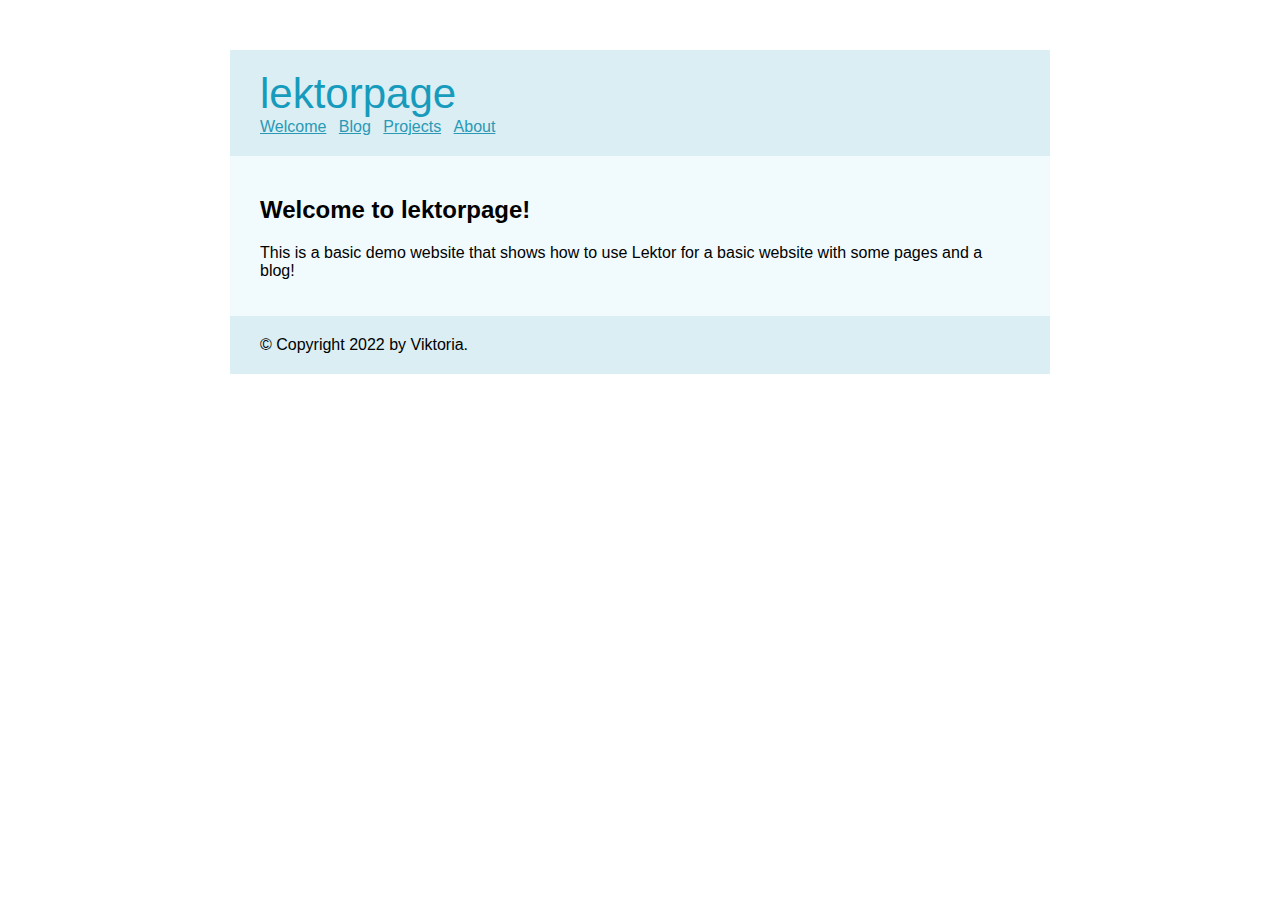
==== index.html @ f8e8ef73 "Synchronized build" ====
<!doctype html>
<meta charset="utf-8">
<link rel="stylesheet" href="static/style.css">
<title>Welcome to lektorpage! — lektorpage</title>
<body>
  <header>
    <h1>lektorpage</h1>
    <nav>
      <ul class="nav navbar-nav">
        <li class="active"><a href="./">Welcome</a></li>
        
          <li><a href="blog/">Blog</a></li>
        
          <li><a href="projects/">Projects</a></li>
        
          <li><a href="about/">About</a></li>
        
      </ul>
    </nav>
  </header>
  <div class="page">
    
  <h2>Welcome to lektorpage!</h2>
  <p>This is a basic demo website that shows how to use Lektor for a basic
website with some pages and a blog!</p>


  </div>
  <footer>
    &copy; Copyright 2022 by Viktoria.
  </footer>
</body>
---- static/style.css ----
body {
    font-family: 'Verdana', sans-serif;
    margin: 50px 25px;
}

a {
    color: #2a99b6;
}

a:hover {
    color: #33bbdf;
}

header, footer, div.page {
    width: 760px;
    margin: 0 auto;
    background: #daeef3;
    padding: 20px 30px;
}

header h1 {
    color: #169bbd;
    margin: 0;
    font-weight: normal;
    font-size: 42px;
}

header nav ul {
    list-style: none;
    margin: 0;
    padding: 0;
}

header nav ul li {
    display: inline;
    margin: 0 8px 0 0;
    padding: 0;
}

div.page {
    background: #f1fbfe;
}
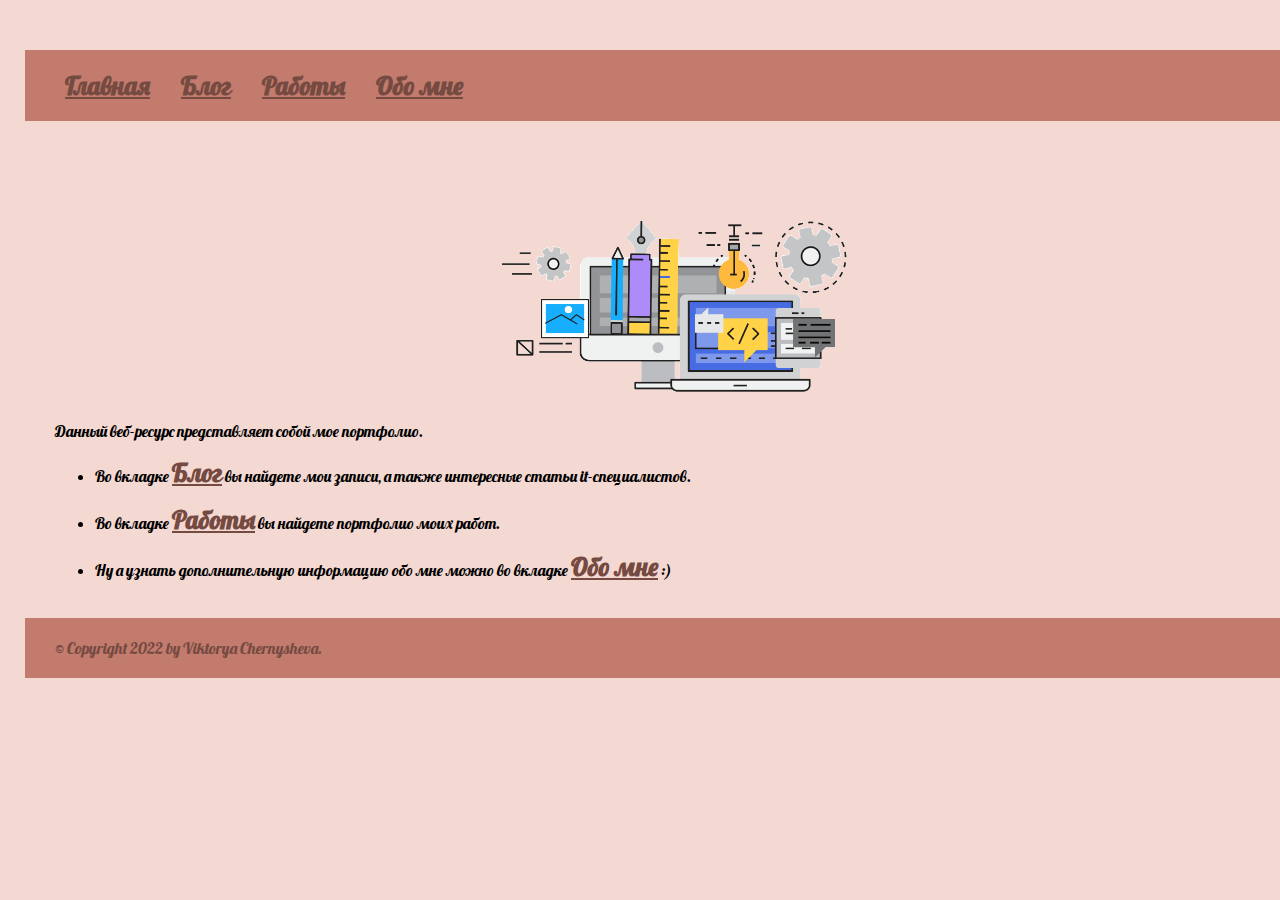
==== commit 67ab34ce: "Synchronized build" ====
--- a/index.html
+++ b/index.html
@@ -1,32 +1,64 @@
 <!doctype html>
 <meta charset="utf-8">
+<meta name="viewport" content="width=device-width, initial scale=1">
+<link href="https://cdn.jsdelivr.net/npm/bootstrap@5.0.0-beta3/dist/css/bootstrap.min.css" rel="stylesheet" integrity="sha384-eOJMYsd53ii+scO/bJGFsiCZc+5NDVN2yr8+0RDqr0Ql0h+rP48ckxlpbzKgwra6" crossorigin="anonymous"><link rel="stylesheet" href="static/style.css">
+<link rel="icon" href="">
 <link rel="stylesheet" href="static/style.css">
-<title>Welcome to lektorpage! — lektorpage</title>
+<link rel="preconnect" href="https://fonts.googleapis.com">
+<link rel="preconnect" href="https://fonts.gstatic.com" crossorigin>
+<link href="https://fonts.googleapis.com/css2?family=Lobster&display=swap" rel="stylesheet">
+<title> — Tupichok</title>
+
 <body>
+
   <header>
-    <h1>lektorpage</h1>
-    <nav>
-      <ul class="nav navbar-nav">
-        <li class="active"><a href="./">Welcome</a></li>
-        
-          <li><a href="blog/">Blog</a></li>
-        
-          <li><a href="projects/">Projects</a></li>
-        
-          <li><a href="about/">About</a></li>
-        
-      </ul>
+
+    <nav class="navbar navbar-expand-lg navbar-light">
+      <div class="container-fluid">
+        <div class="collapse navbar-collapse" id="navbarSupportedContent">
+          <ul class="navbar-nav me-auto mb-2 mb-lg-0 top-menu">
+            <li class="nav-item">
+              <a class="nav-link" href="./">Главная</a>
+            </li>
+            <li class="nav-item">
+              <a class="nav-link" href="blog/">Блог</a>
+            </li>
+            <li class="nav-item">
+              <a class="nav-link" href="projects/">Работы</a>
+            </li>
+            <li class="nav-item">
+              <a class="nav-link" href="about/">Обо мне</a>
+            </li>
+          </ul>
+        </div>
+      </div>
     </nav>
+
+    <script src="https://cdn.jsdelivr.net/npm/bootstrap@5.0.0-beta3/dist/js/bootstrap.bundle.min.js" integrity="sha384-JEW9xMcG8R+pH31jmWH6WWP0WintQrMb4s7ZOdauHnUtxwoG2vI5DkLtS3qm9Ekf" crossorigin="anonymous"></script>
+  
   </header>
+
   <div class="page">
     
-  <h2>Welcome to lektorpage!</h2>
-  <p>This is a basic demo website that shows how to use Lektor for a basic
-website with some pages and a blog!</p>
+  <h1></h1>
+  
+  <p class="image"><img src="logo.gif" width="100%" height="100%"></p>
+  
+  <p>Данный веб-ресурс представляет собой мое портфолио.</p>
+<ul>
+<li><p>Во вкладке <a href="https://vichnya.github.io/my_lektor/blog/">Блог</a> вы найдете мои записи, а также интересные статьи it-специалистов.</p>
+</li>
+<li><p>Во вкладке <a href="https://vichnya.github.io/my_lektor/projects/">Работы</a> вы найдете портфолио моих работ.</p>
+</li>
+<li><p>Ну а узнать дополнительную информацию обо мне можно во вкладке <a href="https://vichnya.github.io/my_lektor/about/">Обо мне</a> :)</p>
+</li>
+</ul>
 
 
   </div>
+  
   <footer>
-    &copy; Copyright 2022 by Viktoria.
+    &copy; Copyright 2022 by Viktorya Chernysheva.
   </footer>
+
 </body>
--- a/static/style.css
+++ b/static/style.css
@@ -1,28 +1,36 @@
 body {
-    font-family: 'Verdana', sans-serif;
+    font-family: 'Lobster', cursive;
     margin: 50px 25px;
+    background: #F4D8D2;
 }
 
 a {
-    color: #2a99b6;
+    color: #754A41;
+    font-size: 25px;
+    font-weight: 700;
+    list-style-type: armenian;
 }
 
 a:hover {
-    color: #33bbdf;
+    color: #C27B6D;
 }
 
+
 header, footer, div.page {
-    width: 760px;
+    width: 100%;
     margin: 0 auto;
-    background: #daeef3;
+    background: #C27B6D;
     padding: 20px 30px;
 }
-
+h1 {
+    font-size: 40px;
+    color: #754A41;
+}
 header h1 {
-    color: #169bbd;
+    color: #73613E;
     margin: 0;
     font-weight: normal;
-    font-size: 42px;
+    font-size: 48px;
 }
 
 header nav ul {
@@ -34,9 +42,55 @@
 header nav ul li {
     display: inline;
     margin: 0 8px 0 0;
-    padding: 0;
+    padding: 10px;
 }
 
 div.page {
-    background: #f1fbfe;
+    background: #F4D8D2;
 }
+
+h2 {
+    text-align: left;
+    font-size: 25px;
+    color: #F29988;
+}
+
+p.image {
+    display: block;
+    margin-left: auto;
+    margin-right: auto;
+    width: 30%;
+}
+
+p.image-project {
+    display: block;
+    margin-left: auto;
+    margin-right: auto;
+    width: 50%;
+}
+
+ul.project-list {
+    list-style-type: none;
+    margin: 10;
+    padding: 10;
+    line-height: 40px;
+}
+
+ul.project {
+    list-style-type: none;
+    margin: 10;
+    padding: 10;
+}
+
+.projects {
+    font-weight: 300;
+    font-style: italic;
+}
+
+.name {
+    font-size: small;
+}
+
+footer {
+    color:#754A41;
+}
--- a/static/style.css
+++ b/static/style.css
@@ -1,28 +1,36 @@
 body {
-    font-family: 'Verdana', sans-serif;
+    font-family: 'Lobster', cursive;
     margin: 50px 25px;
+    background: #F4D8D2;
 }
 
 a {
-    color: #2a99b6;
+    color: #754A41;
+    font-size: 25px;
+    font-weight: 700;
+    list-style-type: armenian;
 }
 
 a:hover {
-    color: #33bbdf;
+    color: #C27B6D;
 }
 
+
 header, footer, div.page {
-    width: 760px;
+    width: 100%;
     margin: 0 auto;
-    background: #daeef3;
+    background: #C27B6D;
     padding: 20px 30px;
 }
-
+h1 {
+    font-size: 40px;
+    color: #754A41;
+}
 header h1 {
-    color: #169bbd;
+    color: #73613E;
     margin: 0;
     font-weight: normal;
-    font-size: 42px;
+    font-size: 48px;
 }
 
 header nav ul {
@@ -34,9 +42,55 @@
 header nav ul li {
     display: inline;
     margin: 0 8px 0 0;
-    padding: 0;
+    padding: 10px;
 }
 
 div.page {
-    background: #f1fbfe;
+    background: #F4D8D2;
 }
+
+h2 {
+    text-align: left;
+    font-size: 25px;
+    color: #F29988;
+}
+
+p.image {
+    display: block;
+    margin-left: auto;
+    margin-right: auto;
+    width: 30%;
+}
+
+p.image-project {
+    display: block;
+    margin-left: auto;
+    margin-right: auto;
+    width: 50%;
+}
+
+ul.project-list {
+    list-style-type: none;
+    margin: 10;
+    padding: 10;
+    line-height: 40px;
+}
+
+ul.project {
+    list-style-type: none;
+    margin: 10;
+    padding: 10;
+}
+
+.projects {
+    font-weight: 300;
+    font-style: italic;
+}
+
+.name {
+    font-size: small;
+}
+
+footer {
+    color:#754A41;
+}
